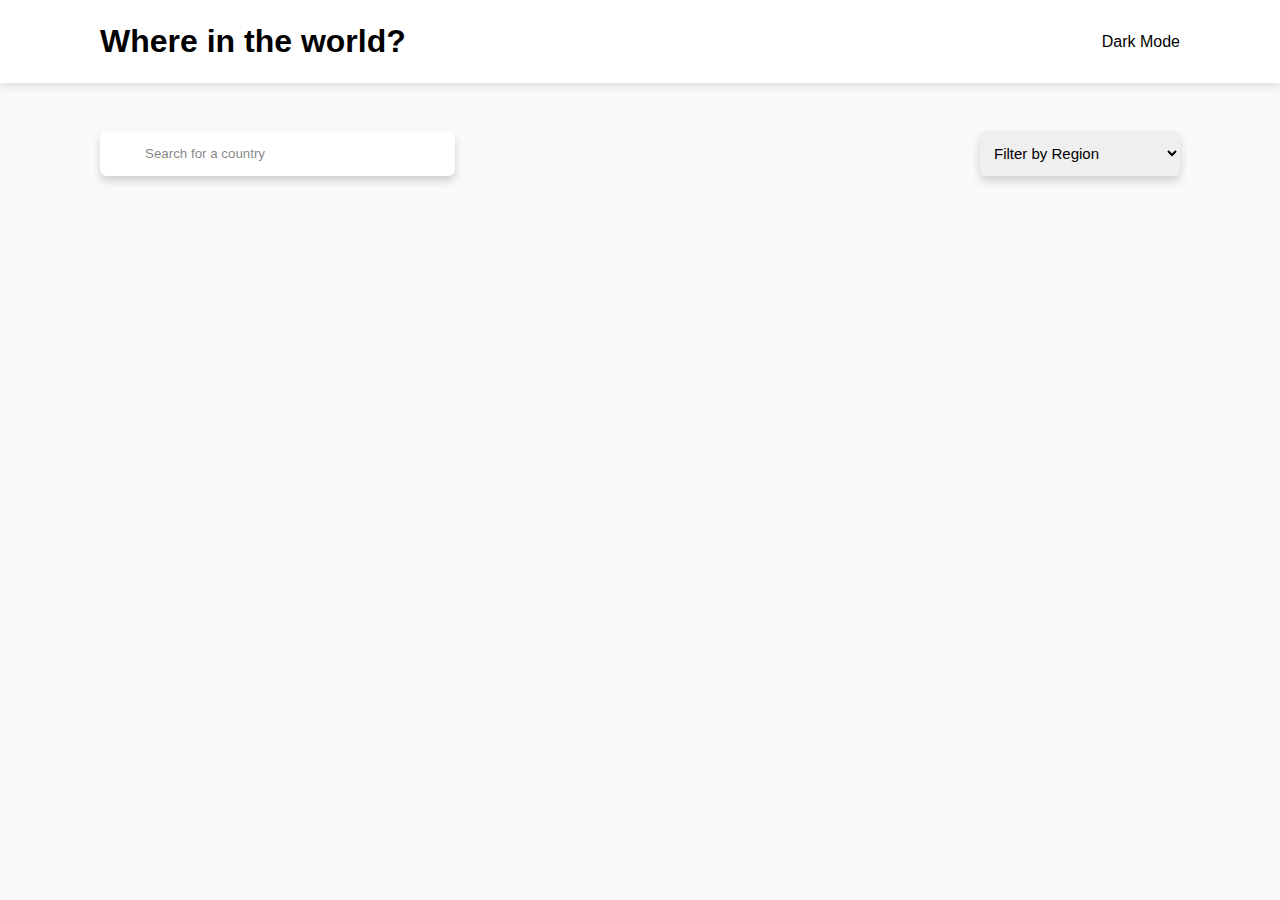
==== index.html @ 85afe4c7 "5-oy imtihon" ====
<!DOCTYPE html>
<html lang="en">
<head>
    <meta charset="UTF-8">
    <meta name="viewport" content="width=device-width, initial-scale=1.0">
    <link rel="stylesheet" href="./style.css">
    <link rel="stylesheet" href="https://cdnjs.cloudflare.com/ajax/libs/font-awesome/6.5.1/css/all.min.css" integrity="sha512-DTOQO9RWCH3ppGqcWaEA1BIZOC6xxalwEsw9c2QQeAIftl+Vegovlnee1c9QX4TctnWMn13TZye+giMm8e2LwA==" crossorigin="anonymous" referrerpolicy="no-referrer" />
    <title>Country "EXAM"</title>
</head>
<body>
    
    <header>
        <div class="header">
            <h1 class="title">Where in the world?</h1>
            <div id="icon">
                <i class="fa-regular fa-moon" style="font-size: 20px;"></i>
                <span>Dark Mode</span>
            </div>
        </div>
    </header>
    
    <main>
        <div class="search">

            <div class="search-engine">
                <i class="fa-solid fa-magnifying-glass" style="color: #cccccc;"></i>
                <input id="search" type="text" placeholder="Search for a country">
            </div>

            <select id="select" class="form-select" aria-label="Default select example">
                <option selected>Filter by Region</option>
                <option value="africa">Afrika</option>
                <option value="america">America</option>
                <option value="asia">Asia</option>
                <option value="europe">Europe</option>
                <option value="oceania">Oceania</option>
              </select>
        </div>

        <div id="cards" class="cards">
            
        </div>
    </main>
    <div class="loader"></div>

    <script type="module" src="../js/index.js"></script>
</body>
</html>
---- style.css ----
*{
    margin: 0;
    padding: 0;
    box-sizing: border-box;
    font-family: sans-serif;
}

body {
    background-color: #FAFAFA;
}

.header {
    max-width: 1440px;
    margin: 0 auto;
    padding-left: 100px;
    padding-right: 100px;
}

header {
    background-color: #fff;
    box-shadow: 0px 1px 10px 0px rgb(209, 208, 208);
}

main {
    max-width: 1440px;
    margin: 0 auto;
    padding-left: 100px;
    padding-right: 100px;
}

.header{
    display: flex;
    align-items: center;
    justify-content: space-between;
    padding-bottom: 23px;
    padding-top: 23px;
}

#icon {
    display: flex;
    align-items: center;
    justify-content: center;
    gap: 5px;
}

#icon i {
    cursor: pointer;
}

.search {
    display: flex;
    justify-content: space-between;
    align-items: center;
    margin-top: 48px;
}

.search-engine {
    display: flex;
    align-items: center;
    padding: 10px 10px 10px 30px;
    height: 45px;
    border-radius: 7px;
    gap: 15px;
    background-color: #fff;
    box-shadow: 0px 5px 9px 0px rgb(209, 208, 208);
}

.search input {
    width: 300px;
    border: none;
    outline: none;
    color: rgba(0, 0, 0, 0.6);
}

.search input::placeholder {
    font-weight: 500;
    color: rgba(0, 0, 0, 0.5);
}

.form-select {
    font-size: 15px;
    border: none;
    outline: none;
    height: 45px;
    padding: 10px;
    border-radius: 5px;
    width: 200px;
    font-weight: 500;
    box-shadow: 0px 5px 10px 0px rgb(209, 208, 208);
}

.cards {
    flex-wrap: wrap;
    display: flex;
    align-items: center;
    gap: 90px;
    margin-bottom: 50px;
}

.card {
    display: inline-block;
    margin-top: 48px;
    border-radius: 7px;
    background-color: #f8f8f8;
    box-shadow: 5px 5px 10px 5px rgb(209, 208, 208);
    transition: all 0.8s ease;
}

.card:hover {
    transform: translateY(-10px);
}

.card img {
    border-top-left-radius: 7px;
    border-top-right-radius: 7px;
}

.info {
    padding: 25px;
    display: flex;
    flex-direction: column;
    gap: 15px;
    margin-bottom: 40px;
}

.info h4 {
    font-size: 20px;
    font-weight: 600;
    width: 240px;
    margin-bottom: 20px;
}

.info p span{
    font-weight: 600;
}

.loader {
    position: fixed;
    top: 0;
    left: 0;
    width: 100vw;
    height: 100vh;
    display: flex;
    justify-content: center;
    align-items: center;
    background-color: #f7f9fb;
    transition: opacity 0.75s, visibility 0.75s;
}

.loader-hidden {
    opacity: 5;
    visibility: hidden;
}

.loader::after {
    content: "";
    width: 75px;
    height: 75px;
    border: 5px solid #dddddd;
    border-top-color: #7449f5;
    border-radius: 50%;
    animation: loading 0.75s ease infinite;
}

@keyframes loading {
    from {
        transform: rotate(0turn);
    }
    to {
        transform: rotate(1turn);
    }
}
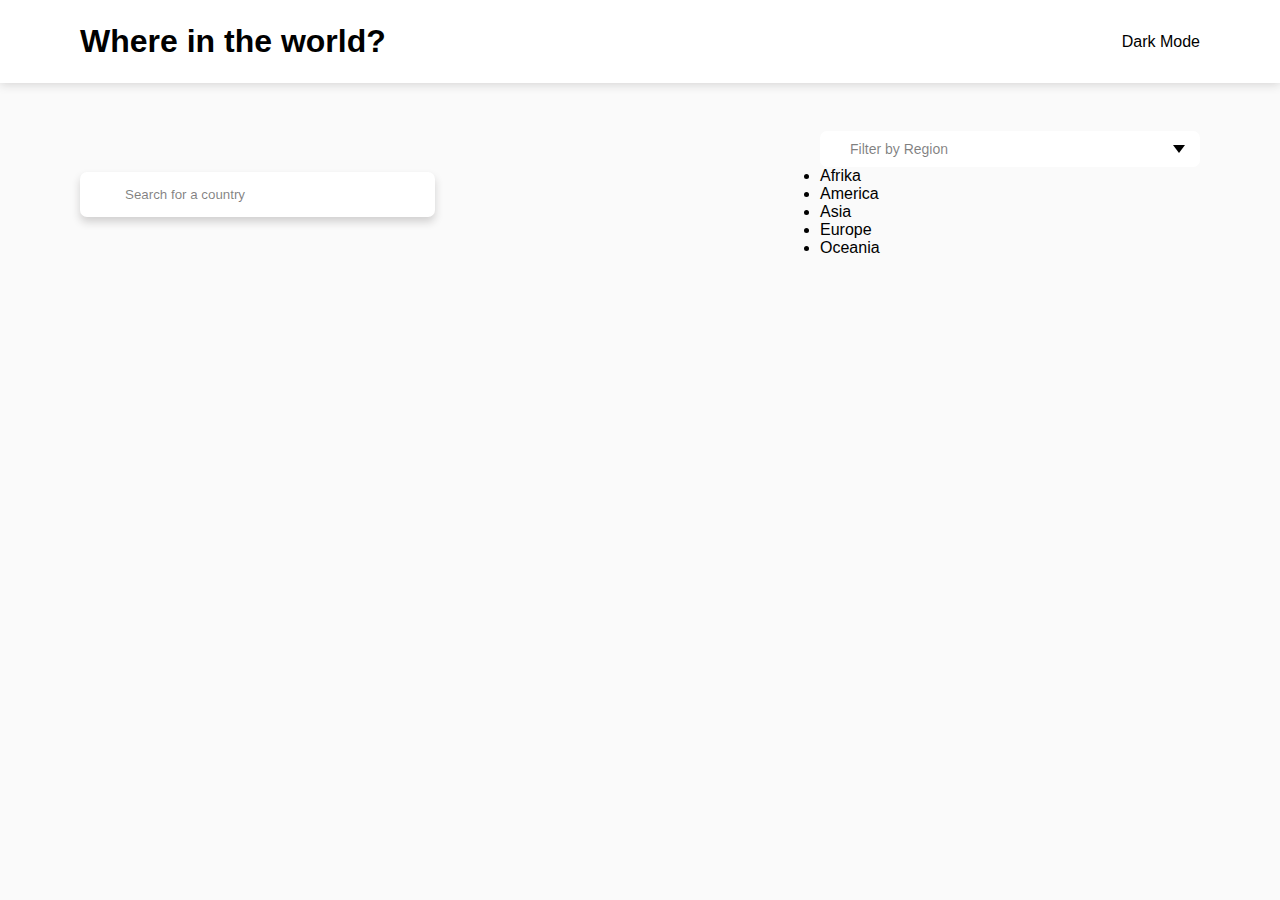
==== commit 834da313: "5-oy exam" ====
--- a/index.html
+++ b/index.html
@@ -27,14 +27,30 @@
                 <input id="search" type="text" placeholder="Search for a country">
             </div>
 
-            <select id="select" class="form-select" aria-label="Default select example">
+            <!-- <select id="select" class="form-select" aria-label="Default select example">
                 <option selected>Filter by Region</option>
                 <option value="africa">Afrika</option>
                 <option value="america">America</option>
                 <option value="asia">Asia</option>
                 <option value="europe">Europe</option>
                 <option value="oceania">Oceania</option>
-              </select>
+              </select> -->
+
+            <div class="select-box">
+                <div class="select-option">
+                    <input type="text" placeholder="Filter by Region" id="select" readonly name="">
+                </div>
+                <div class="content">
+                    <ul class="options">
+                        <li>Afrika</li>
+                        <li>America</li>
+                        <li>Asia</li>
+                        <li>Europe</li>
+                        <li>Oceania</li>
+                    </ul>
+                </div>            
+            </div>
+
         </div>
 
         <div id="cards" class="cards">
--- a/style.css
+++ b/style.css
@@ -12,8 +12,8 @@
 .header {
     max-width: 1440px;
     margin: 0 auto;
-    padding-left: 100px;
-    padding-right: 100px;
+    padding-left: 80px;
+    padding-right: 80px;
 }
 
 header {
@@ -24,8 +24,8 @@
 main {
     max-width: 1440px;
     margin: 0 auto;
-    padding-left: 100px;
-    padding-right: 100px;
+    padding-left: 80px;
+    padding-right: 80px;
 }
 
 .header{
@@ -77,7 +77,7 @@
     color: rgba(0, 0, 0, 0.5);
 }
 
-.form-select {
+/* .form-select {
     font-size: 15px;
     border: none;
     outline: none;
@@ -87,19 +87,55 @@
     width: 200px;
     font-weight: 500;
     box-shadow: 0px 5px 10px 0px rgb(209, 208, 208);
-}
+} */
+
+.select-box {
+    width: 380px;
+    position: relative;
+}
+
+.select-option {
+    position: relative;
+}
+
+.select-option input {
+    width: 100%;
+    background-color: #fff;
+    color: #000;
+    border-radius: 7px;
+    cursor: pointer;
+    font-size: 14px;
+    font-weight: 500;
+    padding: 10px 10px 10px 30px;
+    border: 0 !important;
+    outline: 0 !important;
+}
+
+.select-option::after {
+    content: "";
+    border-top: 8px solid #000;
+    border-left: 6px solid transparent;
+    border-right: 6px solid transparent;
+    position: absolute;
+    right: 15px;
+    top: 50%;
+    margin-top: -4px;
+}
+
 
 .cards {
     flex-wrap: wrap;
     display: flex;
     align-items: center;
-    gap: 90px;
+    gap: 44px;
     margin-bottom: 50px;
 }
 
 .card {
     display: inline-block;
     margin-top: 48px;
+    width: 264px;
+    height: 400px;
     border-radius: 7px;
     background-color: #f8f8f8;
     box-shadow: 5px 5px 10px 5px rgb(209, 208, 208);
@@ -111,6 +147,8 @@
 }
 
 .card img {
+    width: 264px;
+    height: 160px;
     border-top-left-radius: 7px;
     border-top-right-radius: 7px;
 }
@@ -124,9 +162,8 @@
 }
 
 .info h4 {
-    font-size: 20px;
+    font-size: 18px;
     font-weight: 600;
-    width: 240px;
     margin-bottom: 20px;
 }
 
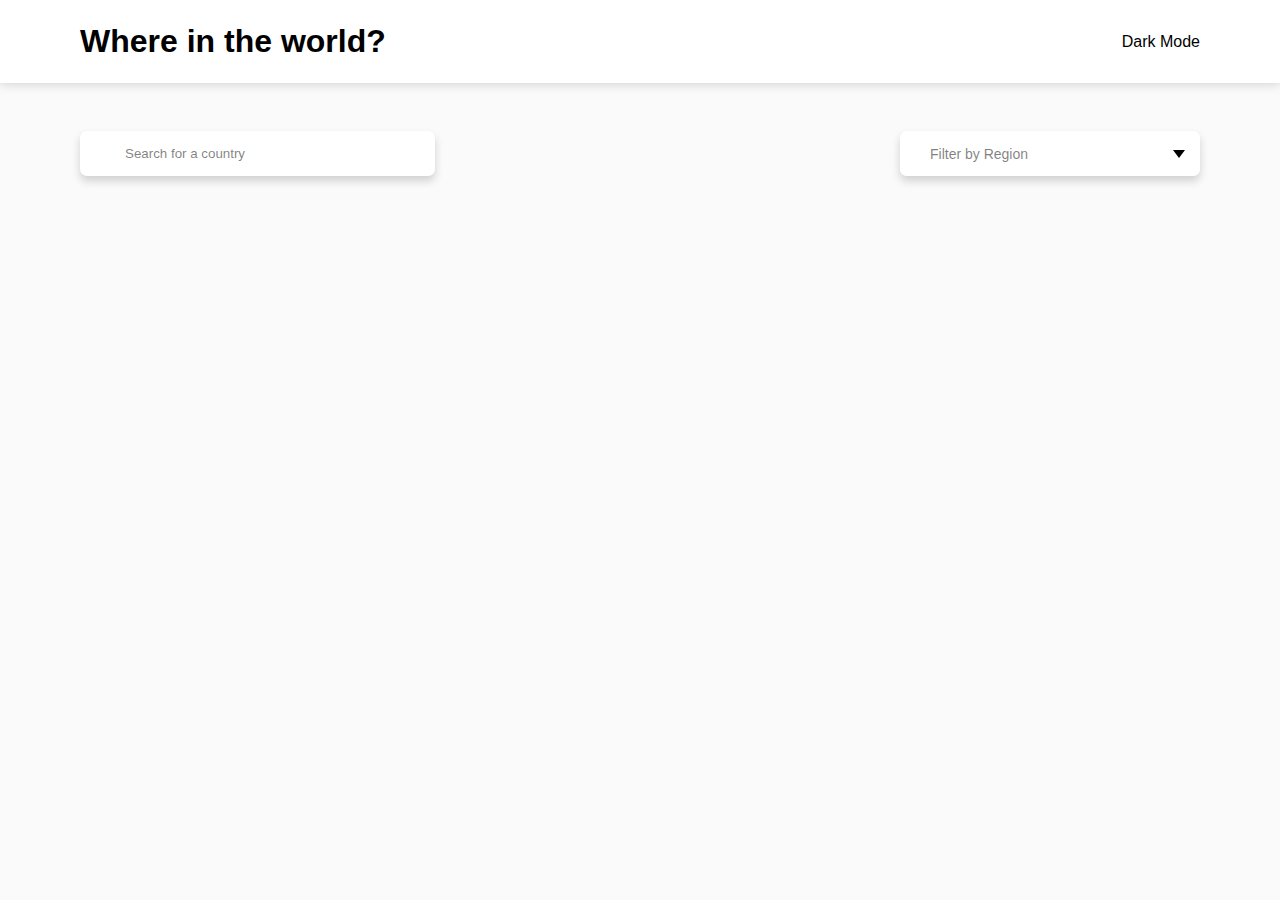
==== commit f3596630: "5-month exam" ====
--- a/index.html
+++ b/index.html
@@ -7,13 +7,13 @@
     <link rel="stylesheet" href="https://cdnjs.cloudflare.com/ajax/libs/font-awesome/6.5.1/css/all.min.css" integrity="sha512-DTOQO9RWCH3ppGqcWaEA1BIZOC6xxalwEsw9c2QQeAIftl+Vegovlnee1c9QX4TctnWMn13TZye+giMm8e2LwA==" crossorigin="anonymous" referrerpolicy="no-referrer" />
     <title>Country "EXAM"</title>
 </head>
-<body>
+<body id="body">
     
     <header>
         <div class="header">
             <h1 class="title">Where in the world?</h1>
             <div id="icon">
-                <i class="fa-regular fa-moon" style="font-size: 20px;"></i>
+                <i id="moon" class="fa-regular fa-moon" style="font-size: 22px;"></i>
                 <span>Dark Mode</span>
             </div>
         </div>
--- a/style.css
+++ b/style.css
@@ -90,12 +90,14 @@
 } */
 
 .select-box {
-    width: 380px;
+    width: 300px;
     position: relative;
 }
 
 .select-option {
     position: relative;
+    border-radius: 7px;
+    box-shadow: 0px 5px 9px 0px rgb(209, 208, 208);
 }
 
 .select-option input {
@@ -104,6 +106,7 @@
     color: #000;
     border-radius: 7px;
     cursor: pointer;
+    height: 45px;
     font-size: 14px;
     font-weight: 500;
     padding: 10px 10px 10px 30px;
@@ -122,6 +125,43 @@
     margin-top: -4px;
 }
 
+.content {
+    background-color: #fff;
+    position: absolute;
+    color: #000;
+    border-radius: 7px;
+    margin-top: 15px;
+    width: 100%;
+    z-index: 999;
+    padding: 5px;
+    display: none;
+}
+
+.options {
+    margin-top: 5px;
+    max-height: 250px;
+    padding: 0;
+}
+
+.options li {
+    padding: 10px 15px;
+    font-size: 14px;
+    cursor: pointer;
+    list-style: none;
+}
+
+.options li:hover {
+    background-color: #f2f2f2;
+}
+
+.select-box.active .content {
+    display: block;
+}
+
+.select-box.active .select-option::after {
+    transform: rotate(-180deg);
+}
+
 
 .cards {
     flex-wrap: wrap;
@@ -206,4 +246,20 @@
     to {
         transform: rotate(1turn);
     }
+}
+
+
+
+
+
+
+
+
+
+
+
+
+
+@media screen {
+    
 }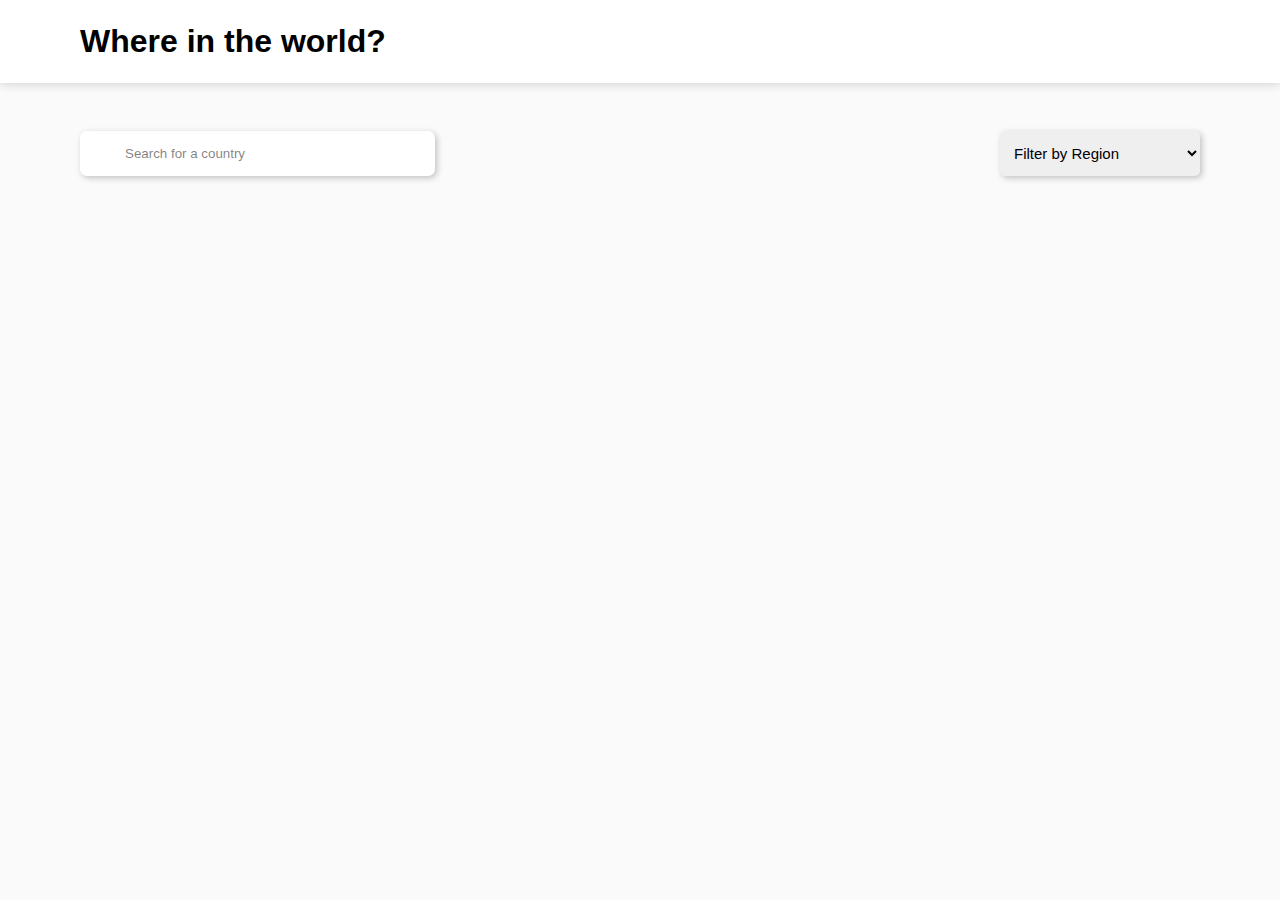
==== commit 5d7a0439: "5 exam" ====
--- a/index.html
+++ b/index.html
@@ -3,60 +3,49 @@
 <head>
     <meta charset="UTF-8">
     <meta name="viewport" content="width=device-width, initial-scale=1.0">
-    <link rel="stylesheet" href="./style.css">
+    <link rel="stylesheet" href="./css/style.css">
     <link rel="stylesheet" href="https://cdnjs.cloudflare.com/ajax/libs/font-awesome/6.5.1/css/all.min.css" integrity="sha512-DTOQO9RWCH3ppGqcWaEA1BIZOC6xxalwEsw9c2QQeAIftl+Vegovlnee1c9QX4TctnWMn13TZye+giMm8e2LwA==" crossorigin="anonymous" referrerpolicy="no-referrer" />
     <title>Country "EXAM"</title>
 </head>
 <body id="body">
     
-    <header>
+    <header id="header">
         <div class="header">
             <h1 class="title">Where in the world?</h1>
             <div id="icon">
                 <i id="moon" class="fa-regular fa-moon" style="font-size: 22px;"></i>
-                <span>Dark Mode</span>
             </div>
         </div>
     </header>
     
     <main>
         <div class="search">
-
             <div class="search-engine">
                 <i class="fa-solid fa-magnifying-glass" style="color: #cccccc;"></i>
                 <input id="search" type="text" placeholder="Search for a country">
             </div>
 
-            <!-- <select id="select" class="form-select" aria-label="Default select example">
-                <option selected>Filter by Region</option>
-                <option value="africa">Afrika</option>
-                <option value="america">America</option>
-                <option value="asia">Asia</option>
-                <option value="europe">Europe</option>
-                <option value="oceania">Oceania</option>
-              </select> -->
-
-            <div class="select-box">
-                <div class="select-option">
-                    <input type="text" placeholder="Filter by Region" id="select" readonly name="">
-                </div>
-                <div class="content">
-                    <ul class="options">
-                        <li>Afrika</li>
-                        <li>America</li>
-                        <li>Asia</li>
-                        <li>Europe</li>
-                        <li>Oceania</li>
-                    </ul>
-                </div>            
-            </div>
-
+            <select id="select" class="form-select" aria-label="Default select example">
+                <option value="All" class="option">Filter by Region</option>
+                <option value="Africa">Afrika</option>
+                <option value="America">America</option>
+                <option value="Asia">Asia</option>
+                <option value="Europe">Europe</option>
+                <option value="Oceania">Oceania</option>
+              </select>
         </div>
 
         <div id="cards" class="cards">
             
         </div>
+
+        <div class="counties-slug">
+            <div class="slug">
+                
+            </div>
+        </div>
     </main>
+
     <div class="loader"></div>
 
     <script type="module" src="../js/index.js"></script>
--- a/css/style.css
+++ b/css/style.css
@@ -0,0 +1,257 @@
+*{
+    margin: 0;
+    padding: 0;
+    box-sizing: border-box;
+    font-family: sans-serif;
+}
+
+body {
+    background-color: #FAFAFA;
+}
+
+.header {
+    max-width: 1440px;
+    margin: 0 auto;
+    padding-left: 80px;
+    padding-right: 80px;
+}
+
+header {
+    background-color: #fff;
+    box-shadow: 0px 1px 10px 0px rgb(209, 208, 208);
+}
+
+main {
+    max-width: 1440px;
+    margin: 0 auto;
+    padding-left: 80px;
+    padding-right: 80px;
+}
+
+.header{
+    display: flex;
+    align-items: center;
+    justify-content: space-between;
+    padding-bottom: 23px;
+    padding-top: 23px;
+}
+
+#icon {
+    display: flex;
+    align-items: center;
+    justify-content: center;
+    gap: 5px;
+}
+
+#icon i {
+    cursor: pointer;
+}
+
+.search {
+    display: flex;
+    justify-content: space-between;
+    align-items: center;
+    margin-top: 48px;
+}
+
+.search-engine {
+    display: flex;
+    align-items: center;
+    padding: 10px 10px 10px 30px;
+    height: 45px;
+    border-radius: 7px;
+    gap: 15px;
+    background-color: #fff;
+    box-shadow: 2px 2px 6px silver;
+}
+
+.search input {
+    width: 300px;
+    border: none;
+    outline: none;
+    color: rgba(0, 0, 0, 0.6);
+}
+
+.search input::placeholder {
+    font-weight: 500;
+    color: rgba(0, 0, 0, 0.5);
+}
+
+.form-select {
+    font-size: 15px;
+    border: none;
+    outline: none;
+    height: 45px;
+    padding: 10px;
+    border-radius: 5px;
+    width: 200px;
+    font-weight: 500;
+    box-shadow: 2px 2px 6px silver;
+}
+
+.select-box {
+    width: 300px;
+    position: relative;
+}
+
+.select-option {
+    position: relative;
+    border-radius: 7px;
+    box-shadow: 2px 2px 6px silver;
+}
+
+.select-option input {
+    width: 100%;
+    background-color: #fff;
+    color: #000;
+    border-radius: 7px;
+    cursor: pointer;
+    height: 45px;
+    font-size: 14px;
+    font-weight: 500;
+    padding: 10px 10px 10px 30px;
+    border: 0 !important;
+    outline: 0 !important;
+}
+
+.select-option::after {
+    content: "";
+    border-top: 8px solid #000;
+    border-left: 6px solid transparent;
+    border-right: 6px solid transparent;
+    position: absolute;
+    right: 15px;
+    top: 50%;
+    margin-top: -4px;
+}
+
+.content {
+    background-color: #fff;
+    position: absolute;
+    color: #000;
+    border-radius: 7px;
+    margin-top: 15px;
+    width: 100%;
+    z-index: 999;
+    padding: 5px;
+    display: none;
+}
+
+.options {
+    margin-top: 5px;
+    max-height: 250px;
+    padding: 0;
+}
+
+.options li {
+    padding: 10px 15px;
+    font-size: 14px;
+    cursor: pointer;
+    list-style: none;
+}
+
+.options li:hover {
+    background-color: #f2f2f2;
+}
+
+.select-box.active .content {
+    display: block;
+}
+
+.select-box.active .select-option::after {
+    transform: rotate(-180deg);
+}
+
+
+.cards {
+    flex-wrap: wrap;
+    display: flex;
+    justify-content: center;
+    gap: 44px;
+    margin-bottom: 50px;
+}
+
+.card {
+    display: inline-block;
+    margin-top: 48px;
+    width: 264px;
+    height: 400px;
+    border-radius: 7px;
+    background-color: transparent;
+    box-shadow: 2px 2px 6px silver;
+    transition: all 0.8s ease;
+}
+
+.card:hover {
+    transform: translateY(-10px);
+}
+
+.card img {
+    width: 264px;
+    height: 160px;
+    border-top-left-radius: 7px;
+    border-top-right-radius: 7px;
+}
+
+.info {
+    padding: 25px;
+    display: flex;
+    flex-direction: column;
+    gap: 15px;
+    margin-bottom: 40px;
+}
+
+.info h4 {
+    font-size: 18px;
+    font-weight: 600;
+    margin-bottom: 20px;
+}
+
+.info p span{
+    font-weight: 600;
+}
+
+.loader {
+    position: fixed;
+    top: 0;
+    left: 0;
+    width: 100vw;
+    height: 100vh;
+    display: flex;
+    justify-content: center;
+    align-items: center;
+    background-color: #f7f9fb;
+    transition: opacity 0.75s, visibility 0.75s;
+}
+
+.loader-hidden {
+    opacity: 5;
+    visibility: hidden;
+}
+
+.loader::after {
+    content: "";
+    width: 75px;
+    height: 75px;
+    border: 5px solid #dddddd;
+    border-top-color: #7449f5;
+    border-radius: 50%;
+    animation: loading 0.75s ease infinite;
+}
+
+@keyframes loading {
+    from {
+        transform: rotate(0turn);
+    }
+    to {
+        transform: rotate(1turn);
+    }
+}
+
+
+
+
+
+@media screen {
+    
+}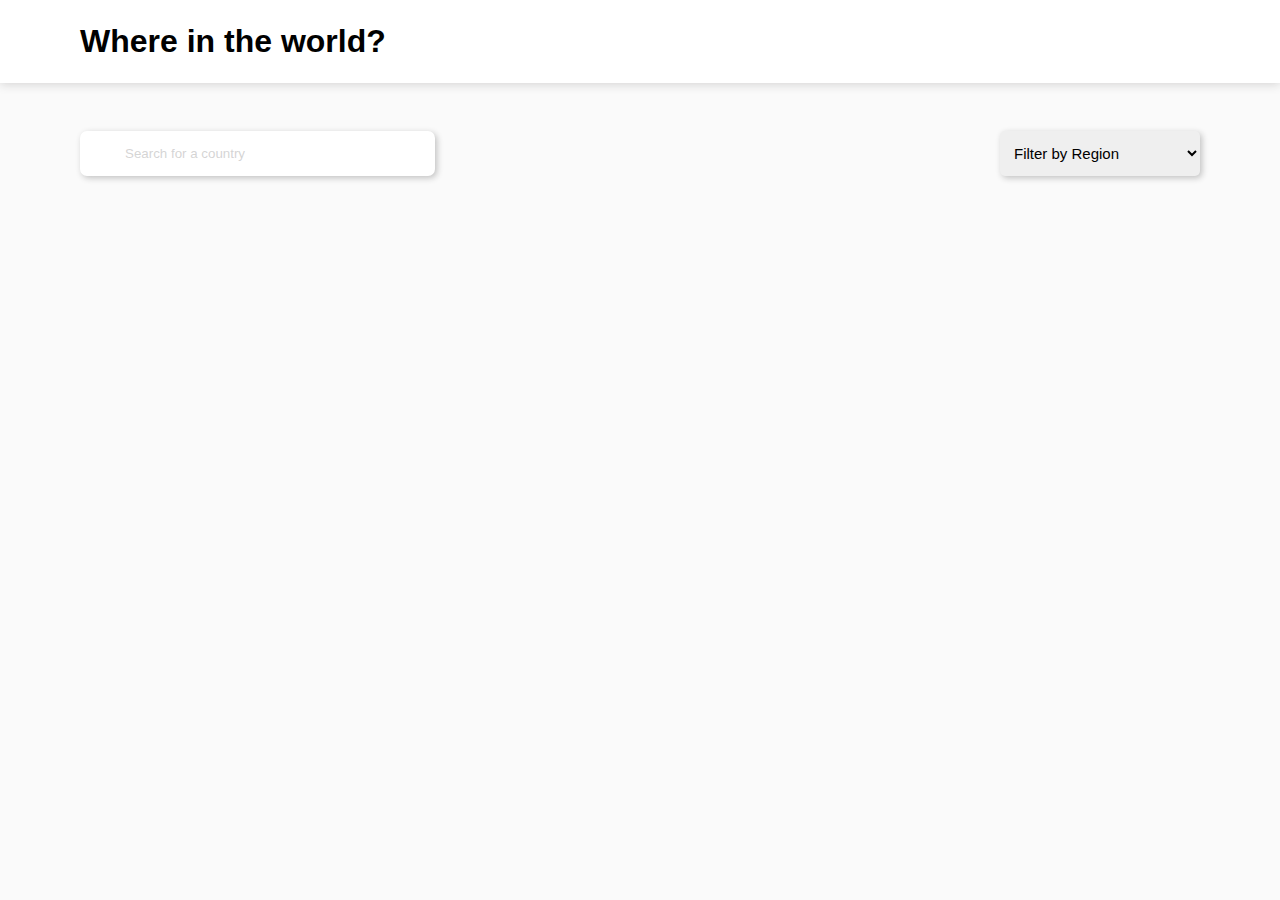
==== commit 3bd9f449: "5 imtihon" ====
--- a/index.html
+++ b/index.html
@@ -33,6 +33,7 @@
                 <option value="Europe">Europe</option>
                 <option value="Oceania">Oceania</option>
               </select>
+
         </div>
 
         <div id="cards" class="cards">
--- a/css/style.css
+++ b/css/style.css
@@ -74,7 +74,7 @@
 
 .search input::placeholder {
     font-weight: 500;
-    color: rgba(0, 0, 0, 0.5);
+    color: rgba(170, 169, 169, 0.5);
 }
 
 .form-select {
@@ -249,9 +249,3 @@
 }
 
 
-
-
-
-@media screen {
-    
-}